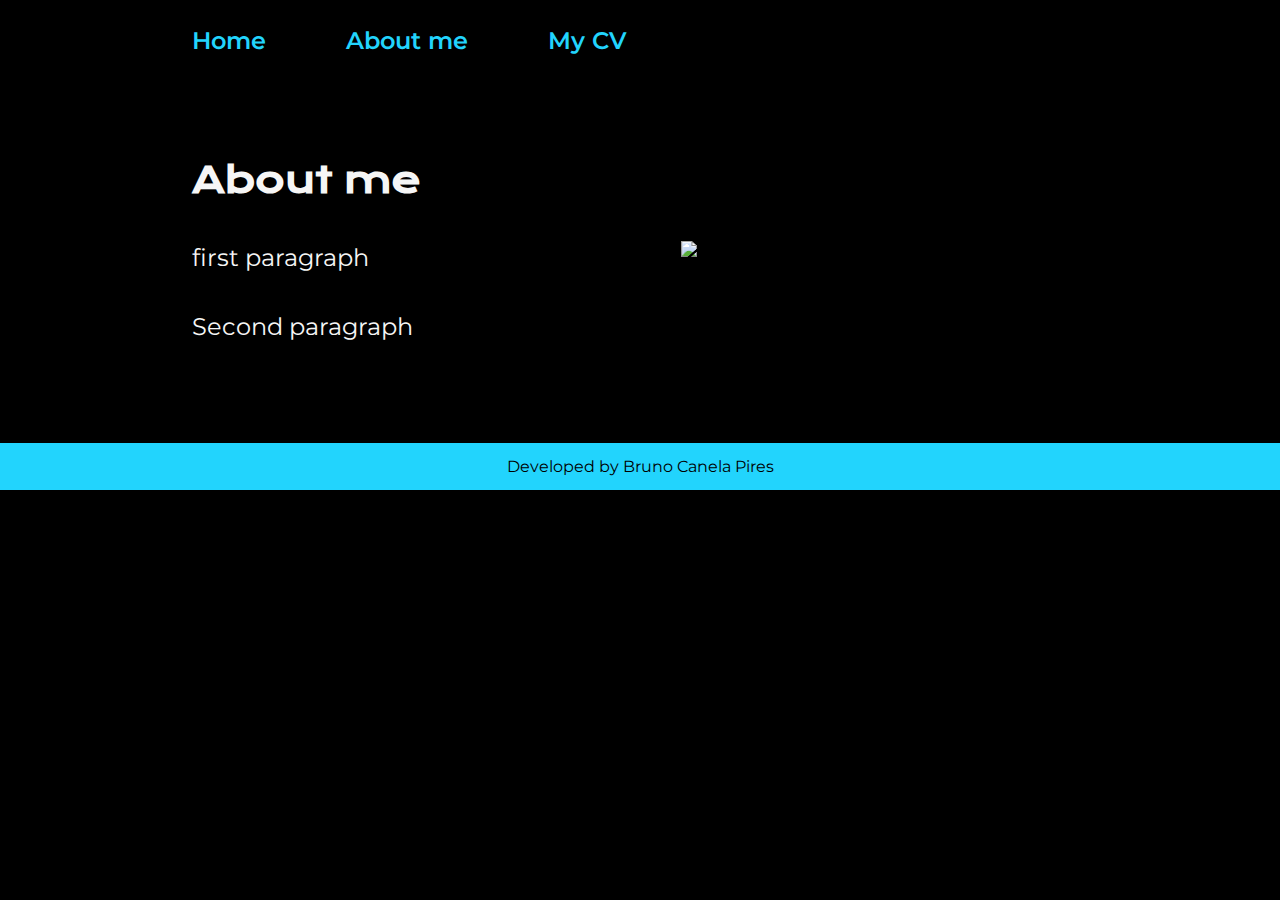
==== about.html @ 2f05b714 "responsive" ====
<!DOCTYPE html>
<html lang="en">
<head>
    <meta charset="UTF-8">
    <meta name="viewport" content="width=device-width, initial-scale=1.0">
    <title>About me</title>
    <link rel="stylesheet" href="./Styles/style.css">
</head>
<body>
    <header class="cabecalho">
        <nav class="cabecalho__menu">
            <a class="cabecalho__menu_link" href="index.html">Home</a>
            <a class="cabecalho__menu_link" href="./about.html">About me</a>
            <a class="cabecalho__menu_link" href="./mycv.html">My CV</a>
        </nav>
    </header>
    <main class="apresentacao">
        <section class="apresentacao__conteudo">
            <h1 class="apresentacao__conteudo__titulo">About me</h1>
            <p class="apresentacao__conteudo__texto">first paragraph</p>
            <p class="apresentacao__conteudo__texto">Second paragraph</p>
        </section>
        <img class="apresentacao__imagem" src="./assets/programando.png">
    </main>
    <footer class="rodape">
        <p>Developed by Bruno Canela Pires</p>
    </footer>
</body>
</html>
---- Styles/style.css ----
@import url('https://fonts.googleapis.com/css2?family=Krona+One&display=swap');
@import url('https://fonts.googleapis.com/css2?family=Krona+One&display=swap');
@import url('https://fonts.googleapis.com/css2?family=Montserrat:wght@600&display=swap');

:root {
    --cor-primaria: #000000;
    --cor-secundaria: #f6f6f6;
    --cor-terciaria: #22D4FD;
    --cor-hover: #272727;

    --fonte-primaria: 'Krona One', sans-serif;
    --fonte-secundaria: 'Montserrat', sans-serif;
}

*{
    margin: 0;
    padding: 0;
}
body {
    box-sizing: border-box;
    background-color: var(--cor-primaria);
    color: var(--cor-secundaria);
    }

.cabecalho {
    padding: 2% 0% 0% 15%;
}

.cabecalho__menu {
    display: flex;
    gap: 80px;
}


.cabecalho__menu_link {
    font-family: var(--fonte-secundaria);
    font-size: 1.5rem;
    font-weight: 600;
    color: var(--cor-terciaria);
    text-decoration: none;
}

.apresentacao {
    padding: 8% 15%;
    display: flex;
    align-items: center;
    justify-content: space-between;
    gap: 82px;
    }

.apresentacao__conteudo {
    width: 50%;
    display: flex;
    flex-direction: column;
    gap: 40px;
}

.apresentacao__conteudo__titulo {
    font-family: var(--fonte-primaria);
    font-size: 2.25rem;
}

.titulo-destaque {
    color:var(--cor-terciaria);
    }

.apresentacao__conteudo__texto {
    font-family: var(--fonte-secundaria);
    font-size: 1.5rem;
}
.apresentacao__links {
    display: flex;
    flex-direction: column;
    align-items: center;
    justify-content: space-between;
    gap: 32px;
}

.apresentacao__links__subtitulo {
    font-family: var(--fonte-primaria);
    font-weight: 400;
    font-size: 1.5rem;
}

.apresentacao__links__navegacao {
    display: flex;
    justify-content: center;
    gap: 16px;
    border: 2px solid var(--cor-terciaria);
    width: 100%;
    text-align: center;
    border-radius: 8px;
    font-size: 1.5rem;
    font-weight: 600;
    padding: 18.5px 0;
    text-decoration: none;
    color: var(--cor-secundaria);
    font-family: var(--fonte-secundaria);
}

.apresentacao__links__link:hover {
background-color: var(--cor-hover);
}

.apresentacao__imagem {
    width: 50%;
}

.rodape {
    color: var(--cor-primaria);
    background-color: var(--cor-terciaria);
    padding: 14px;
    text-align: center;
    font-size: 1rem;
    font-family: var(--fonte-secundaria);
    font-weight: 400;
}

@media (max-width: 1200px){
    .cabecalho{
        padding: 6%;
    }
    .cabecalho__menu{
        justify-content: center;
    }
    .apresentacao{
        flex-direction: column-reverse;
        padding: 5%;
    }
    .apresentacao__conteudo{
        width: auto;
    }
    
    
}
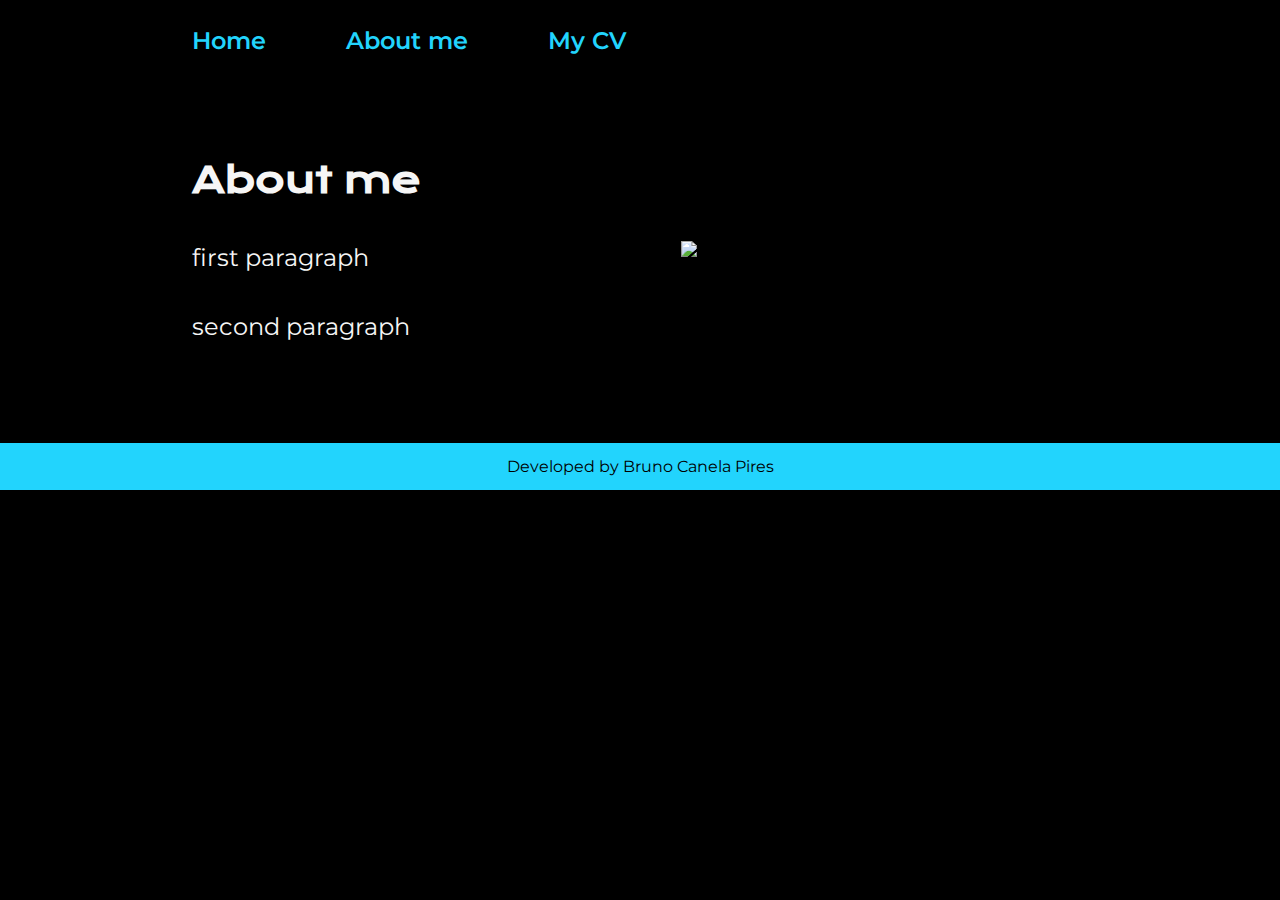
==== commit fb0171ae: "styles" ====
--- a/about.html
+++ b/about.html
@@ -18,7 +18,7 @@
         <section class="apresentacao__conteudo">
             <h1 class="apresentacao__conteudo__titulo">About me</h1>
             <p class="apresentacao__conteudo__texto">first paragraph</p>
-            <p class="apresentacao__conteudo__texto">Second paragraph</p>
+            <p class="apresentacao__conteudo__texto">second paragraph</p>
         </section>
         <img class="apresentacao__imagem" src="./assets/programando.png">
     </main>
